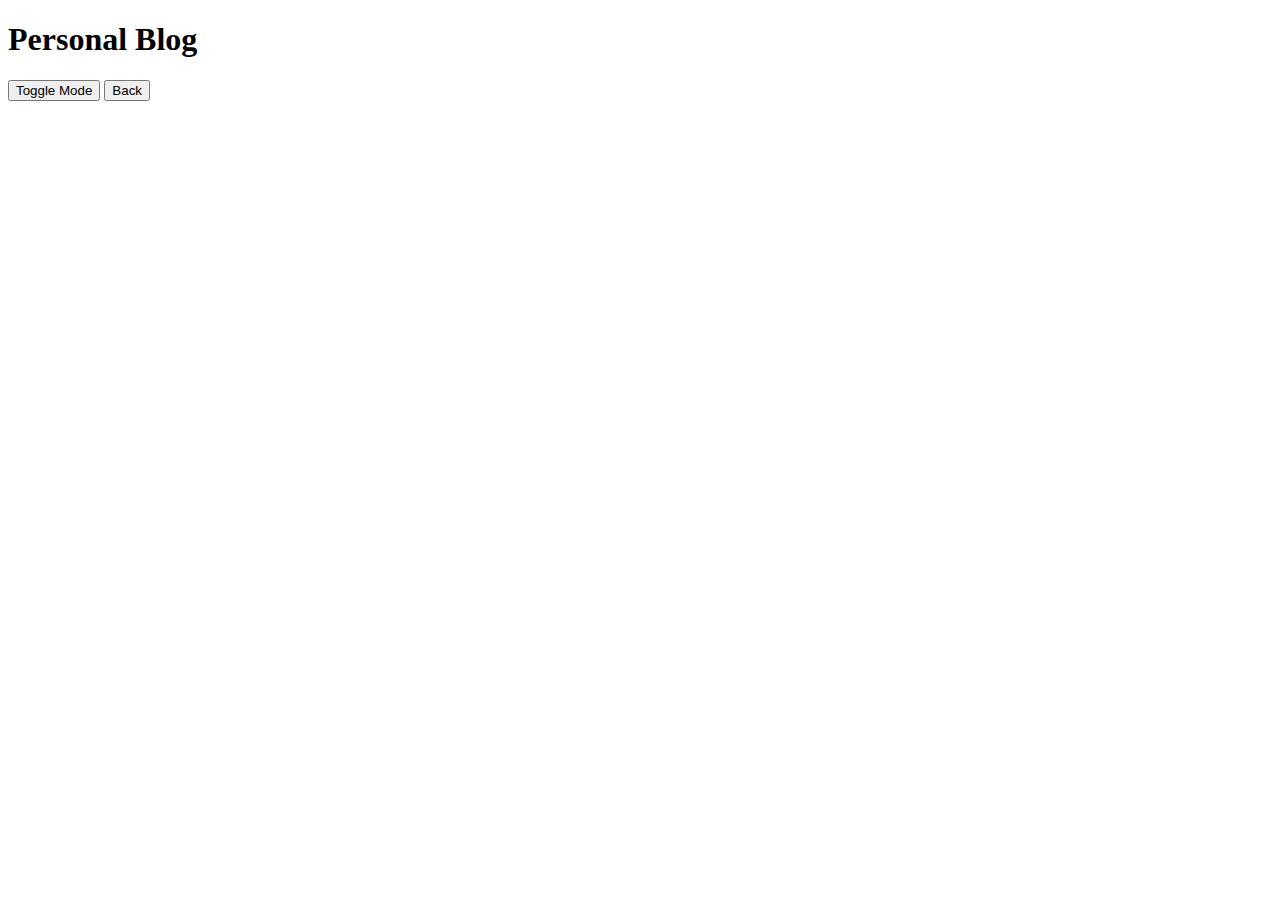
==== blog.html @ 7029a0a4 "added more items and started applying some visuals" ====
<!DOCTYPE html>
<html lang="en">
<head>
  <meta charset="UTF-8">
  <meta name="viewport" content="width=device-width, initial-scale=1.0">
  <link rel="stylesheet" href="assets/css/blog.css">
  <title>Mikes Blog - Posts</title>
</head>
<body>
  <header>
    <h1>Personal Blog</h1>
    <button id="toggleMode">Toggle Mode</button>
    <button id="backBtn">Back</button>
  </header>
  <main id="postsList">
    <!-- Blog posts should be added here -->
  </main>

  <script src="assets/js/blog.js"></script>
</body>
</html>
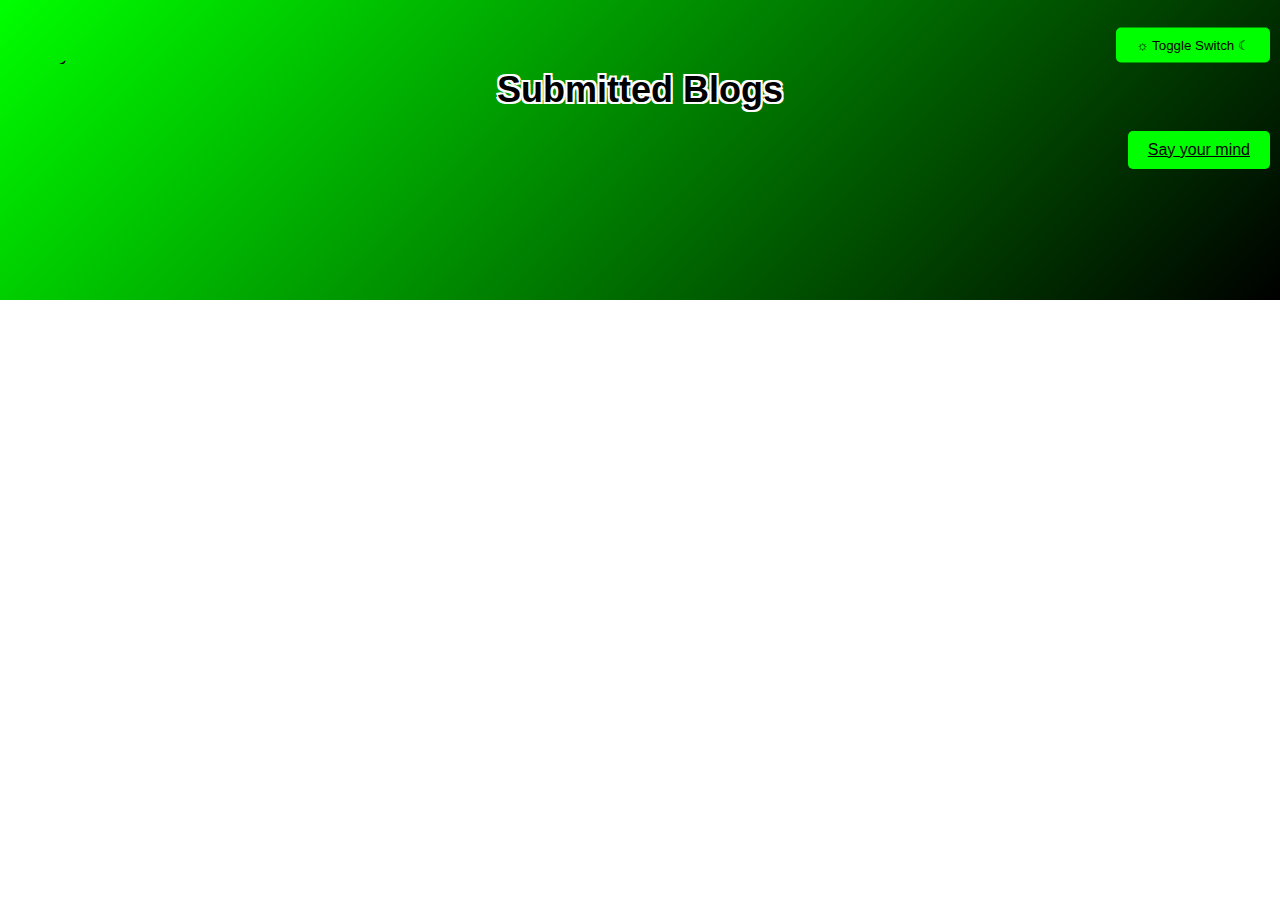
==== commit 8b03600d: "I need to stop putting the words done or final as it seems like it never ends when I do" ====
--- a/blog.html
+++ b/blog.html
@@ -1,21 +1,31 @@
 <!DOCTYPE html>
 <html lang="en">
 <head>
-  <meta charset="UTF-8">
-  <meta name="viewport" content="width=device-width, initial-scale=1.0">
-  <link rel="stylesheet" href="assets/css/blog.css">
-  <title>Mikes Blog - Posts</title>
+    <meta charset="UTF-8">
+    <meta name="viewport" content="width=device-width, initial-scale=1.0">
+    <title>Mikeit Blog</title>
+    <link rel="stylesheet" href="Assets/css/blog.css">
 </head>
 <body>
-  <header>
-    <h1>Personal Blog</h1>
-    <button id="toggleMode">Toggle Mode</button>
-    <button id="backBtn">Back</button>
-  </header>
-  <main id="postsList">
-    <!-- Blog posts should be added here -->
-  </main>
-
-  <script src="assets/js/blog.js"></script>
+    <header class="header">
+        <img src="Assets/images/meno.jpg" alt="Meno" class="meno">
+        <section class="submitted-blogs">
+            <h2>Submitted Blogs</h2>
+            <button id="toggleBtn">☼ Toggle Switch ☾</button><!-- Add toggle mode button -->
+        </section>
+        <a href="index.html" class="say-your-mind">Say your mind</a> <!-- Change button to a link to index.html -->
+    </header>
+    <main class="main">
+        <section id="blogList" class="blog-list">
+            <!-- Submitted blogs will be dynamically added here -->
+        </section>
+    </main>
+    <footer class="footer">
+        <p>For more of my projects, check out my Github Repositories:</p>
+        <a href="https://github.com/SirMikeD" target="_blank">
+          <img src="Assets/images/github-mark.png" alt="GitHub Logo">
+        </a>
+      </footer>
+    <script src="Assets/js/blog.js"></script> <!-- Load script to display blogs -->
 </body>
-</html>+</html>
--- a/Assets/css/blog.css
+++ b/Assets/css/blog.css
@@ -0,0 +1,184 @@
+/* General styles */
+body {
+  margin: 0;
+  padding: 0;
+  font-family: Arial, sans-serif;
+  background-image: url('../images/TopBg.jpg'); /* Dark mode background image */
+  background-size: cover;
+  background-position: center;
+  color: #000000;
+  display: flex;
+  flex-direction: column;
+  min-height: 100vh; /* Ensure body takes up at least the full height of the viewport */
+}
+
+/* Header styles */
+.header {
+  position: relative;
+  height: 300px;
+  background: linear-gradient(135deg, #00ff00, #000); /* Green to black gradient */
+  overflow: hidden;
+}
+
+.meno {
+  position: absolute;
+  top: 50%;
+  left: 10px;
+  transform: translateY(-50%);
+  width: 200px;
+  height: 200px;
+  border-radius: 50%;
+  object-fit: cover;
+}
+
+.submitted-blogs h2 {
+  font-family: Arial, sans-serif;
+  font-size: 43px;
+  position: absolute;
+  top: 20%;
+  left: 50%;
+  transform: translate(-50%, -50%);
+  text-align: center;
+  font-size: 36px;
+  color: #000000;
+  text-shadow: 
+      -1px -1px 0 #fff,  
+      1px -1px 0 #fff,
+      -1px  1px 0 #fff,
+      1px  1px 0 #fff,
+      -2px -2px 0 #fff,
+      2px -2px 0 #fff,
+      -2px  2px 0 #fff,
+      2px  2px 0 #fff;
+}
+
+#toggleBtn {
+  position: absolute;
+  top: 15%;
+  right: 10px;
+  transform: translateY(-50%);
+  padding: 10px 20px;
+  background: #00ff00; /* Green background */
+  color: #000;
+  border: none;
+  border-radius: 5px;
+  cursor: pointer;
+}
+
+.say-your-mind {
+  position: absolute;
+  top: 50%;
+  right: 10px;
+  transform: translateY(-50%);
+  padding: 10px 20px;
+  background: #00ff00; /* Green background */
+  color: #000;
+  border: none;
+  border-radius: 5px;
+  cursor: pointer;
+}
+
+.main {
+  padding: 20px;
+  color: #fff;
+}
+
+.blog-list {
+  margin-top: 20px;
+}
+
+.blog-post {
+  border: 1px solid #00ff00; /* Green border */
+  padding: 20px;
+  margin-bottom: 20px;
+  background-color: rgb(6, 41, 17);
+  border-radius: 10px;
+  box-shadow: 0 2px 4px rgba(110, 2, 2, 0.4);
+}
+
+.blog-post h3 {
+  margin-bottom: 15px; 
+  font-size: 24px; 
+  color: #00ff00; 
+  text-shadow: 
+  -1px -1px 0 #000,  
+  1px -1px 0 #000,
+  -1px  1px 0 #000,
+  1px  1px 0 #000,
+  -2px -2px 0 #000,
+  2px -2px 0 #000,
+  -2px  2px 0 #000,
+  2px  2px 0 #000;
+  letter-spacing: 5px; /* Add letter spacing */
+}
+
+.blog-post p {
+  margin: 10px 0; 
+  font-size: 14px;
+  color: #ffffff; 
+}
+
+/* Footer styles */
+.footer {
+  text-align: center;
+  background-image: url('../images/ambg.jpg'); /* Footer background image */
+  padding: 20px;
+  margin-top: auto; /* Push the footer to the bottom of the page */
+}
+
+.footer p {
+  color: #fff;
+}
+
+.footer img {
+  width: 50px; /* Adjust image size as needed */
+  margin-top: 10px; /* Add some space between text and image */
+  filter: brightness(0) invert(1); /* Make the image black */
+}
+
+.footer img:hover {
+  filter: brightness(2) invert(1); /* Adjust brightness on hover */
+}
+
+.light-mode .meno {
+  filter: brightness(1.8) invert(1); /* Invert image colors */
+}
+
+.light-mode {
+  background-image: url('../images/TopBgWhite.jpg'); /* Light mode background image */
+}
+
+.light-mode .header {
+  background: linear-gradient(135deg, #000, #00ff00);
+}
+
+.light-mode #toggleBtn,
+.light-mode .say-your-mind {
+  background: #000;
+  color: #fff;
+}
+
+.light-mode .blog-post {
+  border: 1px solid #00ff00; /* Green border */
+  padding: 20px;
+  margin-bottom: 20px;
+  background-color: rgb(255, 255, 255);
+  border-radius: 10px;
+
+}
+
+.light-mode .blog-post h3 {
+  color: #FFF;
+  text-shadow: 
+  1px -1px 0 #000, 
+  -1px 1px 0 #000, 
+  1px 1px 0 #000, 
+  -2px -2px 0 #000, 
+  2px -2px 0 #000, 
+  -2px 2px 0 #000, 
+  2px 2px 0 #000;
+}
+
+.light-mode .blog-post p {
+  color: #666;
+}
